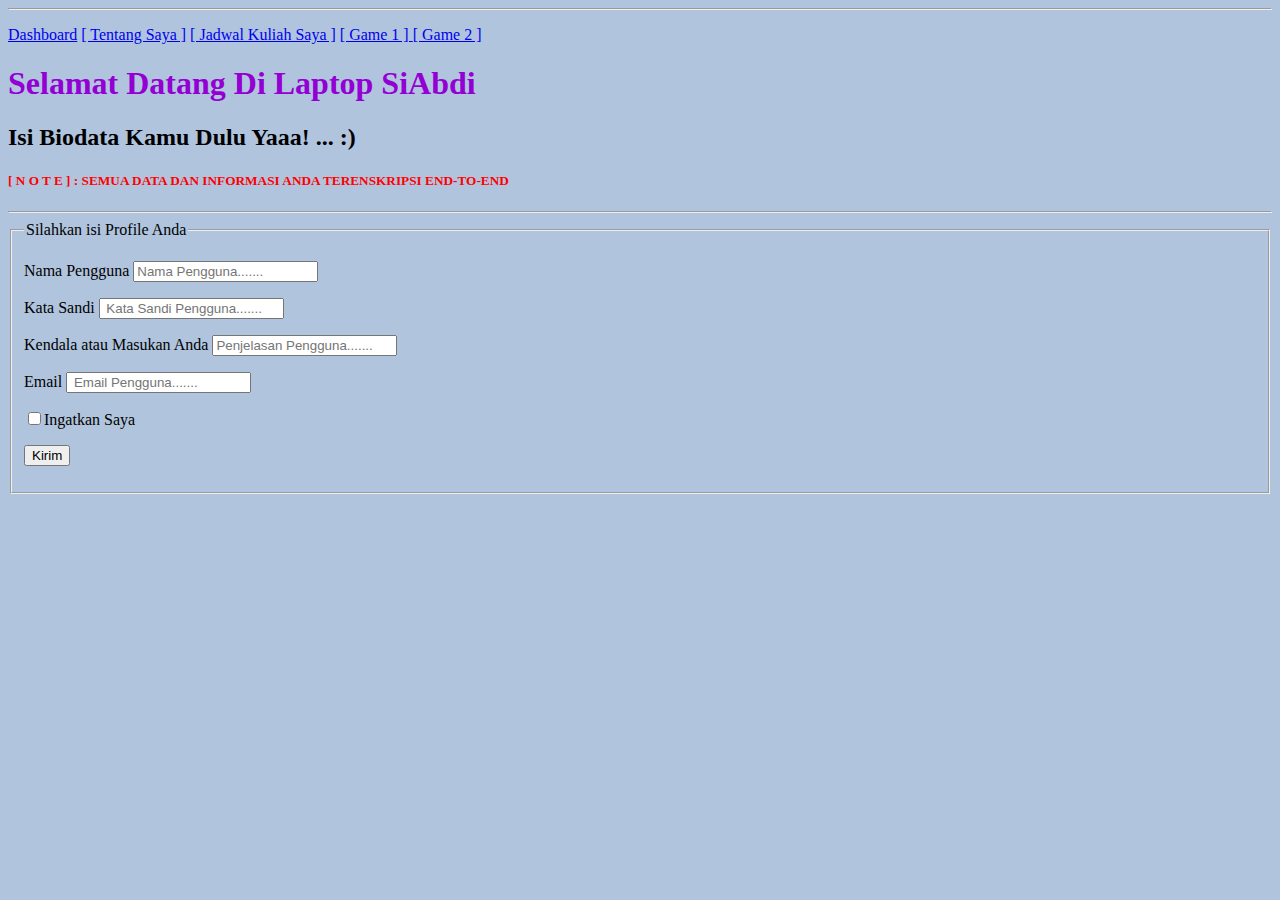
==== ContactUss.html @ 838593fb "Add files via upload" ====
<!DOCTYPE html>
<html lang="en">
<head>
  <title>Laptop SiAbdi</title>
</head>
<body background="background-color" style="background-color:LightSteelBlue;">
    <hr>
    <p>
  <a href="Dashboard.html">Dashboard</a>
  <a href="Biografi.html">[  Tentang Saya  ]</a>
  <a href="JadwalKuliah.html">[ Jadwal Kuliah Saya ]</a>
  <a href="Game1.html">[ Game 1 ] </a>
  <a href="Game2.html">[ Game 2 ]</a>
</p>
  <h1 style="color:darkviolet;"> Selamat Datang Di Laptop SiAbdi</h1>
  <h2> Isi Biodata Kamu Dulu Yaaa! ... :)</h2>
  <h5 style="color:red;">[ N O T E ] : SEMUA DATA DAN INFORMASI ANDA TERENSKRIPSI END-TO-END</h5>
  <hr>
  <form action="ContactUs.html" method="post">
    <fieldset>
      <legend>Silahkan isi Profile Anda</legend>
      <p>
        <label>Nama Pengguna</label>
        <input type="text" name="Nama Pengguna" placeholder="Nama Pengguna......."/>
      </p>
      <p>
        <label>Kata Sandi</label>
        <input type="password" name="Kata Sandi" placeholder=" Kata Sandi Pengguna......."/>
      </p>
      <p>
        <label>Kendala atau Masukan Anda</label>
        <input type="text" name="Kendala atau Masukan Anda" placeholder="Penjelasan Pengguna......."/>
      </p>
      <p>
        <label>Email</label>
        <input type="Email" name="Email Anda" placeholder=" Email Pengguna......."/>
      </p>
      <p>
        <label><input type="checkbox" name="Ingatkan Saya" value="remeber"/>Ingatkan Saya</label>
      </p>
      <p>
        <label><input type="submit" name="kirim Data"value="Kirim"/></label>
      </p>
  </form>

</body>
</html>
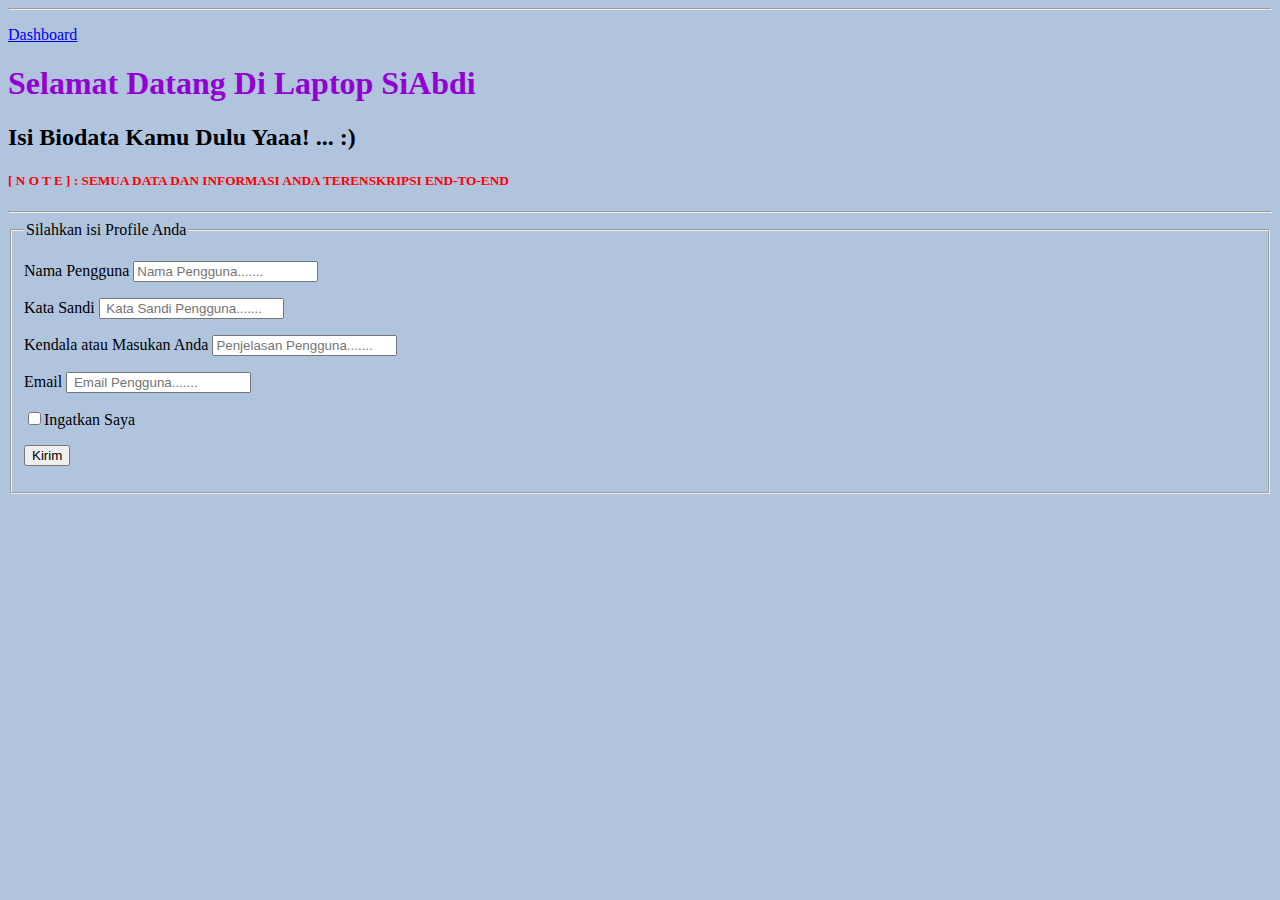
==== commit b44acad6: "Update ContactUss.html" ====
--- a/ContactUss.html
+++ b/ContactUss.html
@@ -7,16 +7,12 @@
     <hr>
     <p>
   <a href="Dashboard.html">Dashboard</a>
-  <a href="Biografi.html">[  Tentang Saya  ]</a>
-  <a href="JadwalKuliah.html">[ Jadwal Kuliah Saya ]</a>
-  <a href="Game1.html">[ Game 1 ] </a>
-  <a href="Game2.html">[ Game 2 ]</a>
 </p>
   <h1 style="color:darkviolet;"> Selamat Datang Di Laptop SiAbdi</h1>
   <h2> Isi Biodata Kamu Dulu Yaaa! ... :)</h2>
   <h5 style="color:red;">[ N O T E ] : SEMUA DATA DAN INFORMASI ANDA TERENSKRIPSI END-TO-END</h5>
   <hr>
-  <form action="ContactUs.html" method="post">
+  <form action="https://abdipatuan1.github.io/contactuss/"method="get">
     <fieldset>
       <legend>Silahkan isi Profile Anda</legend>
       <p>
